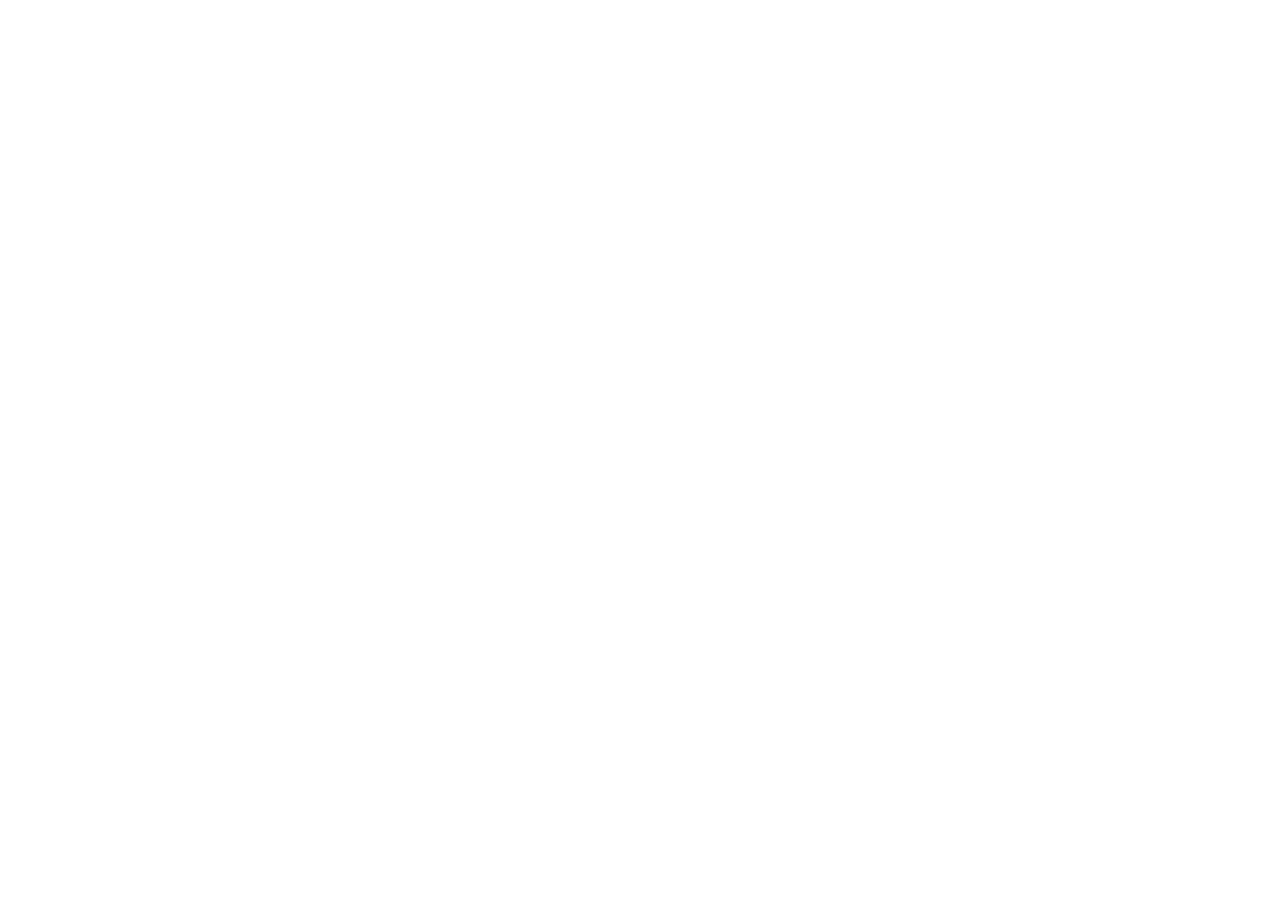
==== src/main/resources/templates/index.html @ 74eb3c50 "Lots of Work Done." ====
<!DOCTYPE html>
<html lang="en" xmlns:th="http://www.thymeleaf.org">
<head th:replace="layout :: htmlhead('Home')">
</head>
<body>
    <nav th:replace="layout :: navbar('q')"></nav>
    <div th:replace="layout :: flashMessage(${flash})"></div>
</body>
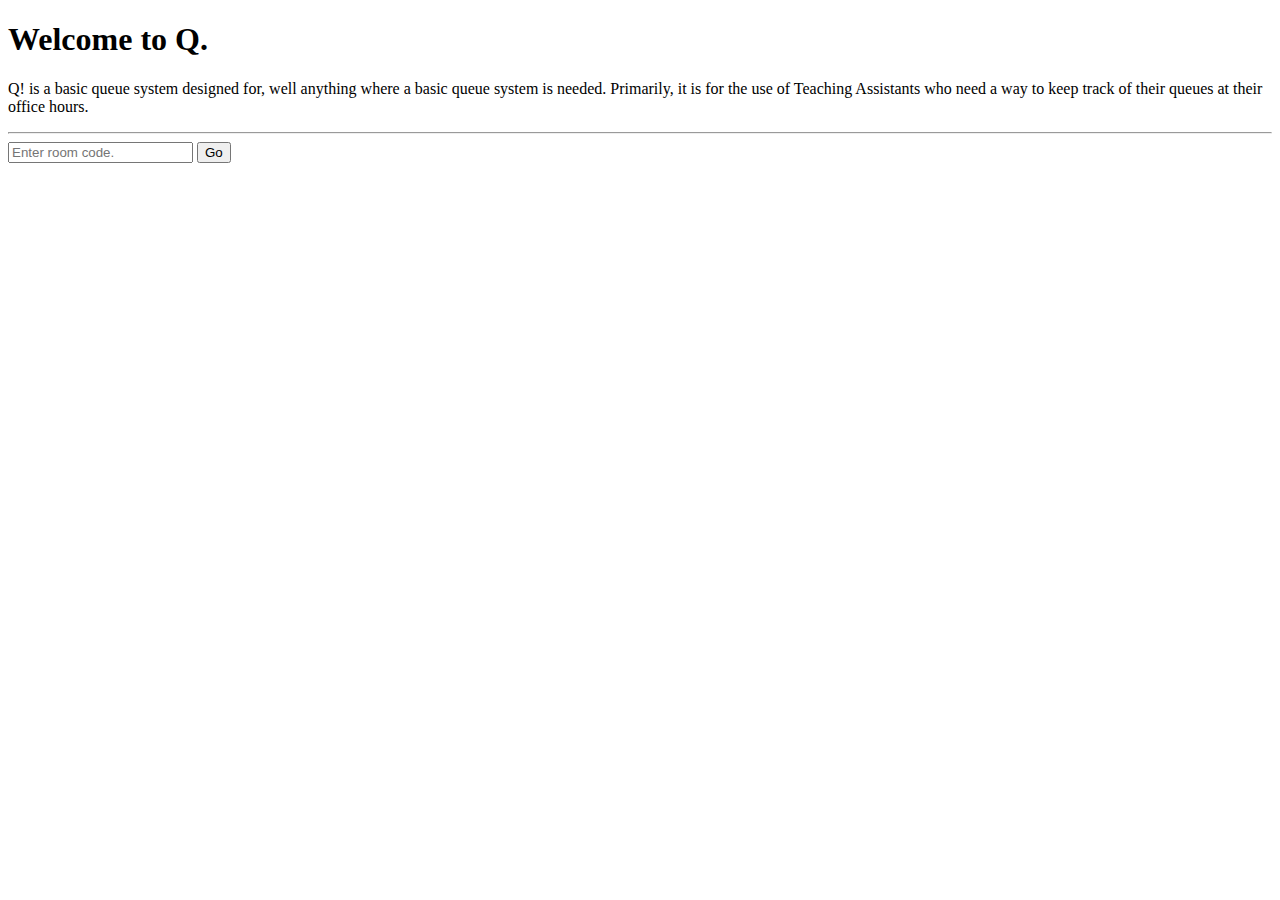
==== commit 9aabebb7: "Work Done." ====
--- a/src/main/resources/templates/index.html
+++ b/src/main/resources/templates/index.html
@@ -5,4 +5,19 @@
 <body>
     <nav th:replace="layout :: navbar('q')"></nav>
     <div th:replace="layout :: flashMessage(${flash})"></div>
+    <div class="jumbotron">
+        <h1 class="display-1">Welcome to Q.</h1>
+        <p>
+            Q! is a basic queue system designed for, well anything where a basic queue system is needed.
+            Primarily, it is for the use of Teaching Assistants who need a way to keep track of their
+            queues at their office hours.
+        </p>
+        <hr class="my-4"/>
+        <form class="form-inline">
+            <div class="form-group">
+                <input type="text" class="form-control" id ="roomCode" placeholder="Enter room code.">
+                <button type="submit" class="ml-2 btn btn-primary">Go</button>
+            </div>
+        </form>
+    </div>
 </body>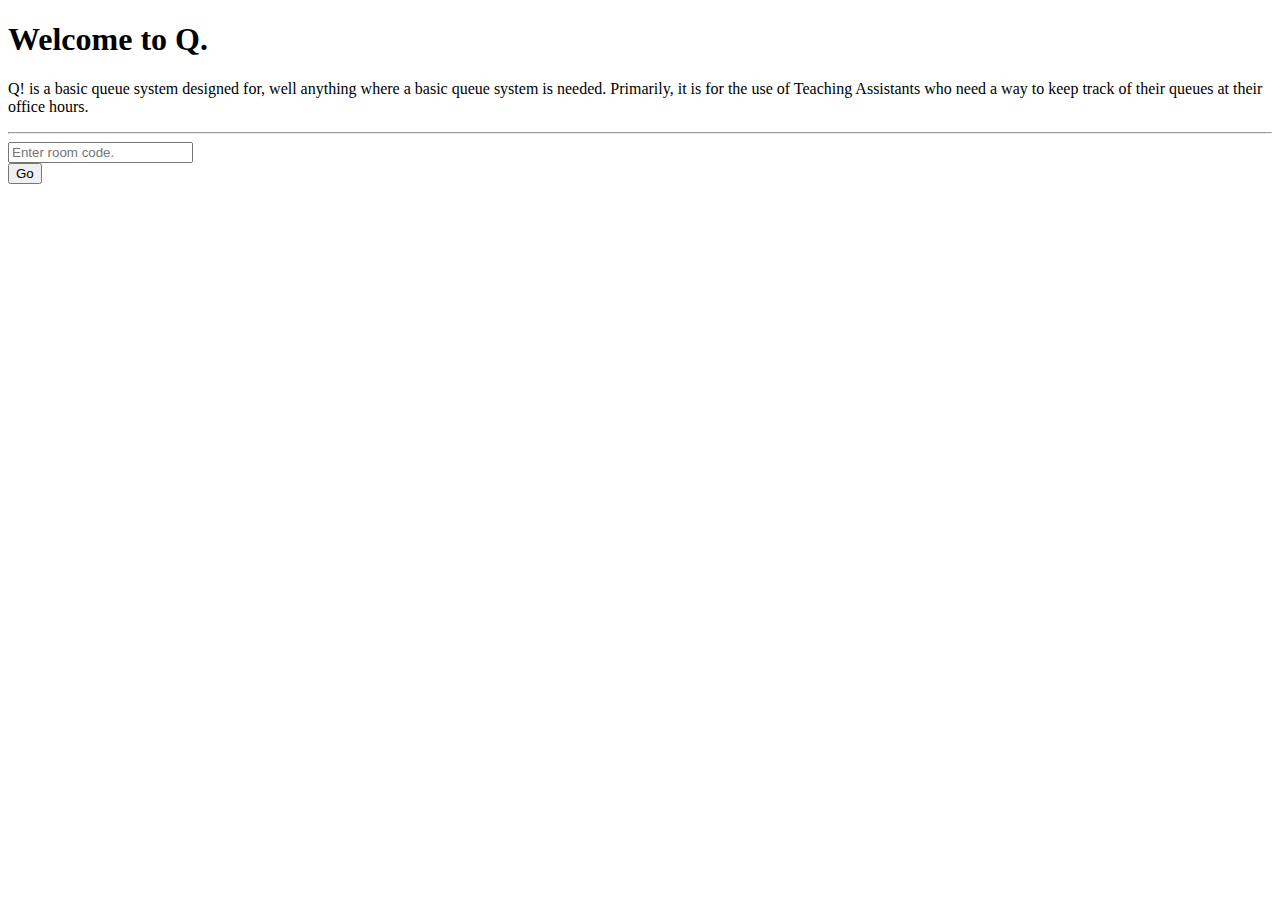
==== commit ecb55a44: "Finishes Registration Flow." ====
--- a/src/main/resources/templates/index.html
+++ b/src/main/resources/templates/index.html
@@ -14,10 +14,10 @@
         </p>
         <hr class="my-4"/>
         <form class="form-inline">
-            <div class="form-group">
+            <div class="form-group mx-sm-3 mb-2">
                 <input type="text" class="form-control" id ="roomCode" placeholder="Enter room code.">
-                <button type="submit" class="ml-2 btn btn-primary">Go</button>
             </div>
+            <button type="submit" class="btn btn-primary mb-2">Go</button>
         </form>
     </div>
 </body>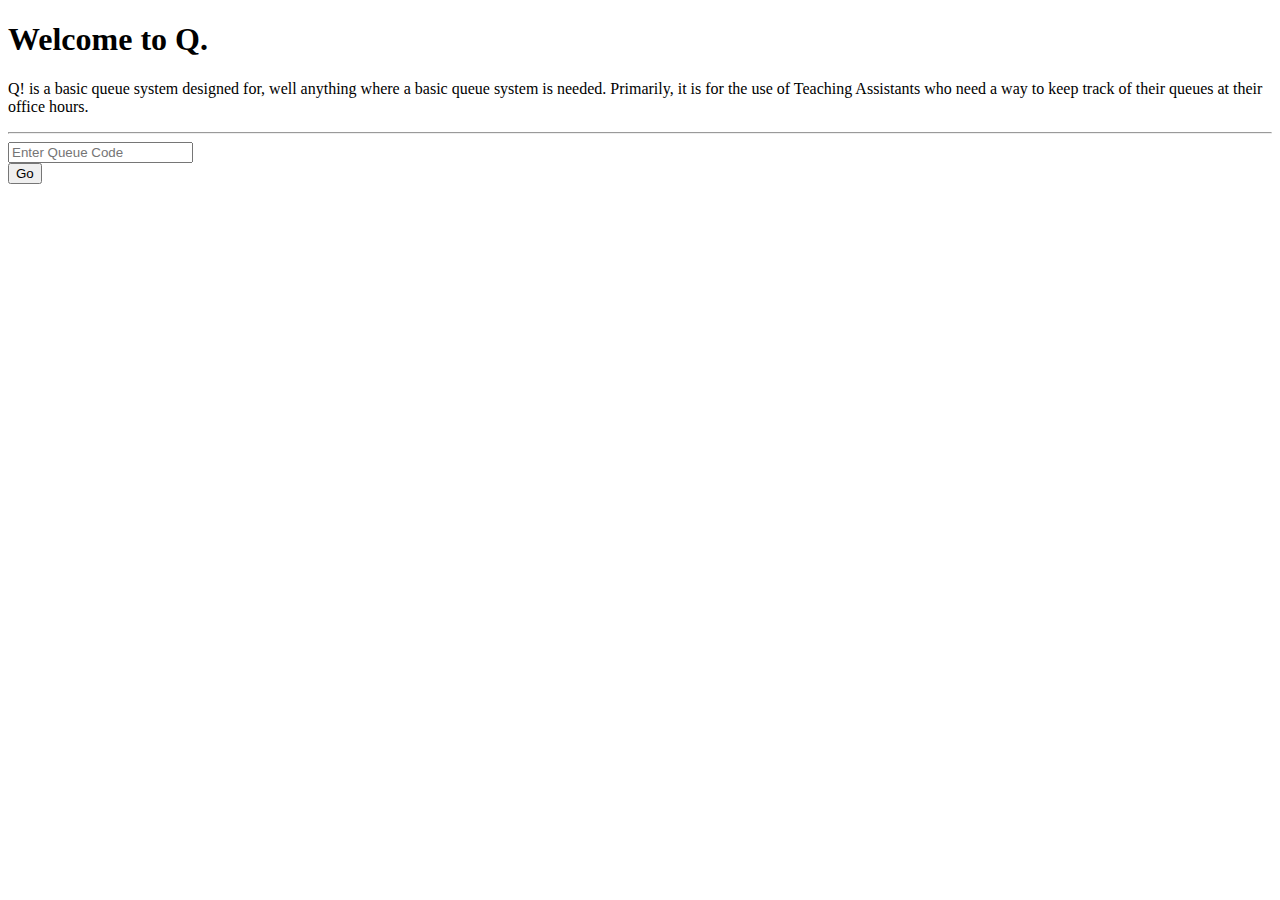
==== commit c22dab5b: "Work Started on Queue Display." ====
--- a/src/main/resources/templates/index.html
+++ b/src/main/resources/templates/index.html
@@ -3,21 +3,21 @@
 <head th:replace="layout :: htmlhead('Home')">
 </head>
 <body>
-    <nav th:replace="layout :: navbar('q')"></nav>
-    <div th:replace="layout :: flashMessage(${flash})"></div>
-    <div class="jumbotron">
-        <h1 class="display-1">Welcome to Q.</h1>
-        <p>
-            Q! is a basic queue system designed for, well anything where a basic queue system is needed.
-            Primarily, it is for the use of Teaching Assistants who need a way to keep track of their
-            queues at their office hours.
-        </p>
-        <hr class="my-4"/>
-        <form class="form-inline">
-            <div class="form-group mx-sm-3 mb-2">
-                <input type="text" class="form-control" id ="roomCode" placeholder="Enter room code.">
-            </div>
-            <button type="submit" class="btn btn-primary mb-2">Go</button>
-        </form>
-    </div>
+<nav th:replace="layout :: navbar('q')"></nav>
+<div th:replace="layout :: flashMessage(${flash})"></div>
+<div class="jumbotron">
+    <h1 class="display-3">Welcome to Q.</h1>
+    <p>
+        Q! is a basic queue system designed for, well anything where a basic queue system is needed.
+        Primarily, it is for the use of Teaching Assistants who need a way to keep track of their
+        queues at their office hours.
+    </p>
+    <hr class="my-4"/>
+    <form class="form-inline" th:action="@{/queue/}" method="post">
+        <div class="form-group mx-sm-3 mb-2">
+            <input type="text" class="form-control" id ="roomCode" name="queue-code" placeholder="Enter Queue Code" required>
+        </div>
+        <button type="submit" class="btn btn-primary mb-2">Go</button>
+    </form>
+</div>
 </body>